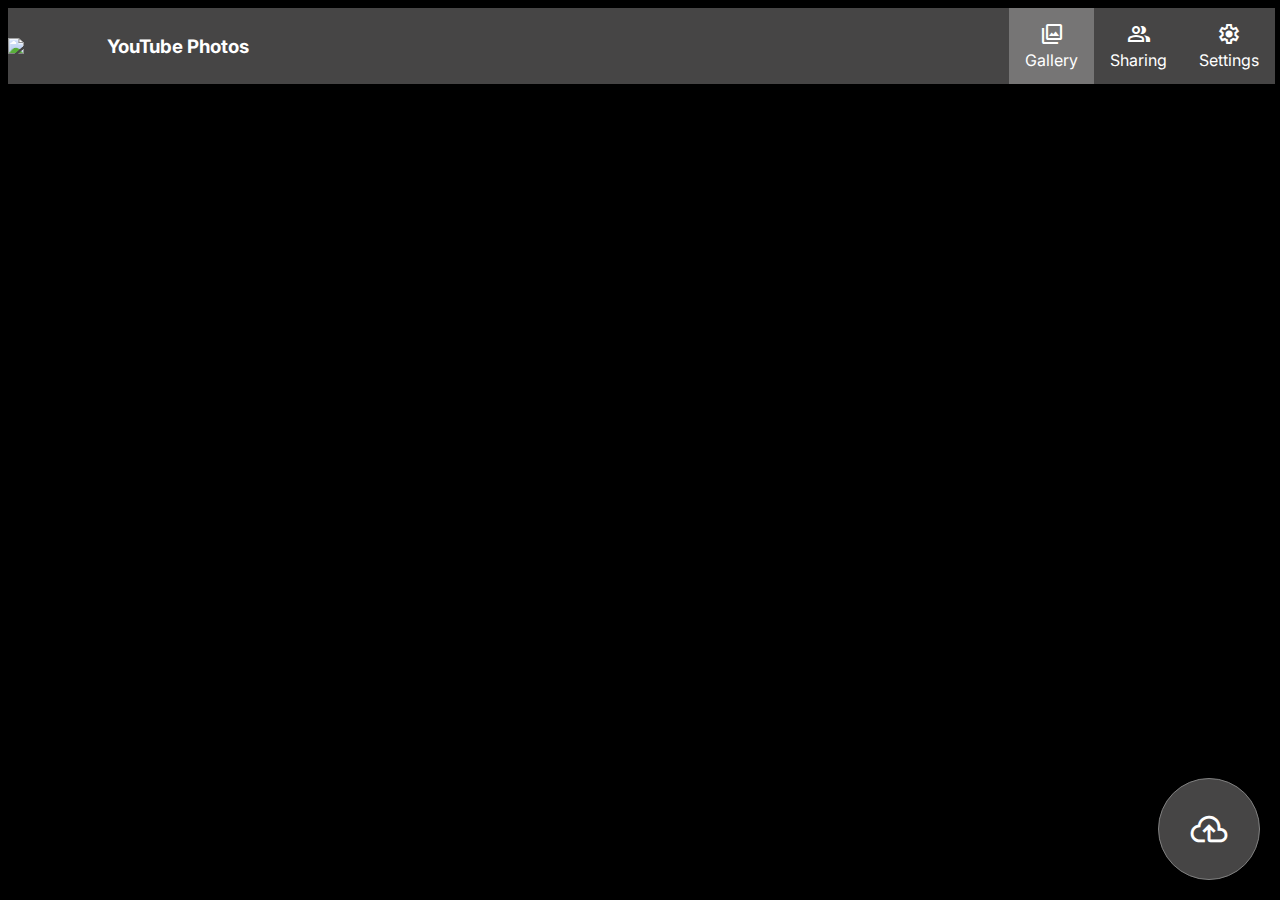
==== index.html @ d9537de5 "Update index.html" ====
<!DOCTYPE HTML>
<html>
  <head>
    <meta charset="utf-8">
    <title>YouTube Photos</title>
    <link rel="stylesheet" href="style.css" />
    <style>
      #channel-image {
  width: 2em;
  height: 2em;
  vertical-align: middle;
}

#channel-name {
  margin-right: 0.2em;
  margin-top: 0;
}

#disclaimer {
  font-size: 0.75em;
  color: #aeaeae;
  max-width: 350px;
}

#uploadText {
  font-size: 1.5em;
}

.post-sign-in {
  display: none;
}

.during-upload {
  display: none;
}

.post-upload {
  display: none;
}

label {
  display: block;
}

input[type="text"], textarea, progress {
  font-size: 0.75em;
  width: 15em;
  margin-bottom: 1em;
  padding: 0.5em;
  font-family: "Open Sans", sans-serif;
}

textarea {
  height: 7em;
}
#btn {
  transition: ease 150ms;
  background: white;
  border-radius: 3px;
  width: 300px;
  height: 50px;
  margin: auto;
  border: 1px solid black;
  cursor: pointer;
  display: flex;
  justify-content: center;
  align-items: center;
  gap: 5px;
}

      #btn:hover {
  border-radius: 8px;
                background: #f0f0f0;
}
      body {
        width: 100%;
        height: 100%;
      }
      html {
        width: 99%;
        height: 99%;
      }
    </style>
  </head>
  <body>
    
</div>
    <nav><div class="logobox"><img src="favicon.ico" width="75"> <h3 style="margin-left:1em">YouTube Photos</h3></div><div style="display:flex"><a href="gallery" target="view" class="active" onclick="tabChange(this)"><span class="material-symbols-outlined">photo_library</span><br>Gallery</a><a href="shares" target="view" onclick="tabChange(this)"><span class="material-symbols-outlined">group</span><br>Sharing</a><a href="settings" target="view" onclick="tabChange(this)"><span class="material-symbols-outlined">settings</span><br>Settings</a></div></nav>
    <iframe src="gallery" name="view" class="view"></iframe>
    
<div id="upload" class="material-symbols-outlined">backup</div>

<!-- The Modal -->
<div id="popup" class="modal">

  <!-- Modal content -->
  <div class="modal-content">
    <span class="close material-symbols-outlined">close</span>
    <span id="signinButton" class="pre-sign-in">
      <button id="btn" style="color:black" onclick="handleAuthClick()"><img src="[data-uri]" width="10%"> Sign in with Google</button>
    </span>

    <div class="post-sign-in" id="noblock">
      <div>
        
      </div>

      <div>
        <input input type="file" hidden id="file" class="button" multiple accept="video/*,image/*">
      <div class="during-upload">
        <p><span id="donec"></span><span id="totalc"></span></p>
        <progress id="upload-progress" max="1" value="0"></progress>
      </div>
      <h3 id="uploadText"></h3>
      <ol id="uploadUL" style="display:none"></ol>
      </div>
      </div>

</div>
</div>

    <div id="modal2" class="modal">

  <div class="modal-content" style="text-align:center">
    <span class="close material-symbols-outlined">close</span>
    <h1>How to <span id="howtoTitle"></span></h1>
    <h3 id="howto"></h3>
</div>
</div>
<script>
// Get the modal
var modal = document.getElementById("popup");

// Get the button that opens the modal
var btn = document.getElementById("upload");

// Get the <span> element that closes the modal
var span = document.getElementsByClassName("close")[0];

// When the user clicks the button, open the modal 
btn.onclick = function() {
  file.click()
}

// When the user clicks on <span> (x), close the modal
span.onclick = function() {
  modal.style.display = "none";
}

var span2 = document.getElementsByClassName("close")[1];
  
span2.onclick = function() {
  modal2.style.display = "none";
}

var currentTab = "gallery";
function tabChange(tab) {
  tab.classList = "active";
  var tabid = tab.href.replace(location.href,"")
  if (currentTab != tabid) {
    document.querySelector(`[href="${currentTab}"]`).classList = ""
  }
  currentTab = tabid
}
</script>
    <script src="//ajax.googleapis.com/ajax/libs/jquery/1.10.2/jquery.min.js"></script>
    <script src="//apis.google.com/js/client:plusone.js"></script>
      <script>
        function startup() {
          noblock.style.display = "block"
          signinButton.style.display = "none"
          getPlaylist()
        }
        document.getElementsByName("view")[0].src = "gallery";

        function howto(text,title) {
          howto.innerHTML = text
          howtoTitle.innerHTML = title
          modal2.style.display = "block"
        }
      </script>
      <script src="googleauth.js"></script>
      <script src="upload.js"></script>
      <script src="plist.js"></script>
      <script async defer src="https://apis.google.com/js/api.js"
        onload="gapiLoaded()"></script>
    <script async defer src="https://accounts.google.com/gsi/client"
        onload="gisLoaded()"></script>
  </body>
</html>
  </body>
</html>
---- style.css ----
@import url('https://fonts.googleapis.com/css2?family=Inter:wght@100..900&display=swap');
@import url('https://fonts.googleapis.com/css2?family=Material+Symbols+Outlined:opsz,wght,FILL,GRAD@20..48,100..700,0..1,-50..200');

* {
  color: white;
  font-family: "Inter", sans-serif;
}

.modal {
  display: none; /* Hidden by default */
  position: fixed; /* Stay in place */
  z-index: 1; /* Sit on top */
  padding-top: 100px; /* Location of the box */
  left: 0;
  top: 0;
  width: 100%; /* Full width */
  height: 100%; /* Full height */
  overflow: auto; /* Enable scroll if needed */
  background-color: rgb(0,0,0); /* Fallback color */
  background-color: rgba(0,0,0,0.4); /* Black w/ opacity */
}

/* Modal Content */
.modal-content {
  background-color: #464545;
  margin: auto;
  padding: 20px;
  border: 1px solid #888;
  width: 80%;
}

.modal-content button {
  border: 2px solid black;
}

/* The Close Button */
.close {
  color: white;
  float: right;
  font-size: 28px;
  font-weight: bold;
}

.close:hover,
.close:focus {
  color: gray;
  transition: ease 150ms;
  text-decoration: none;
  cursor: pointer;
}

#upload {
  padding: 30px;
  font-size: 40px;
  background: #464545;
  border: 1px solid gray;
  border-radius: 100%;
  position: absolute;
  right: 20px;
  bottom: 20px;
  cursor: pointer;
  transition: ease 200ms;
}

#upload:hover {
  background: #767575;
}

nav {
  list-style-type: none;
  margin: 0;
  padding: 0;
  overflow: hidden;
  background-color: #464545;
  box-shadow: 0 4px 8px 0 rgba(0, 0, 0, 0.2), 0 6px 20px 0 rgba(0, 0, 0, 0.19);
  display:flex;
  justify-content: space-between;
}

nav .logobox {
  display: flex;
  align-items: center;
  width: fit-content;
  gap: 5px;
}

nav a {
  display: block;
  color: white;
  text-align: center;
  padding: 14px 16px;
  text-decoration: none;
}

nav a:hover:not(.active) {
  background-color: #5e5c5c;
}

nav a.active {background-color: #767575;}

body,html {
  background: black;
  width: 98%;
  height: 98%;
  scrollbar-width: none;
}

.view {
  border: none;
  width: 100%;
  position:absolute;
  left: 0;
  height: 90%;
}

@keyframes spin {
    0% {
        transform:rotate(0deg);
    }
    100% {
        transform:rotate(360deg);
    }
}

.spin {
  font-family: "Material Symbols Outlined";
  animation-name: spin;
  animation-duration: 2000ms;
  animation-iteration-count: infinite;
  animation-timing-function: linear;
  display: block;
}

button,input {
  background: #464545;
  border: none;
  padding: 5px;
  border-radius: 3px;
  padding-left: 10px;
  padding-right: 10px;
  transition: ease 150ms;
  border: 2px solid black;
}

button {cursor: pointer;}

button:hover {
  background: #767575;
  border-radius: 1px;
}
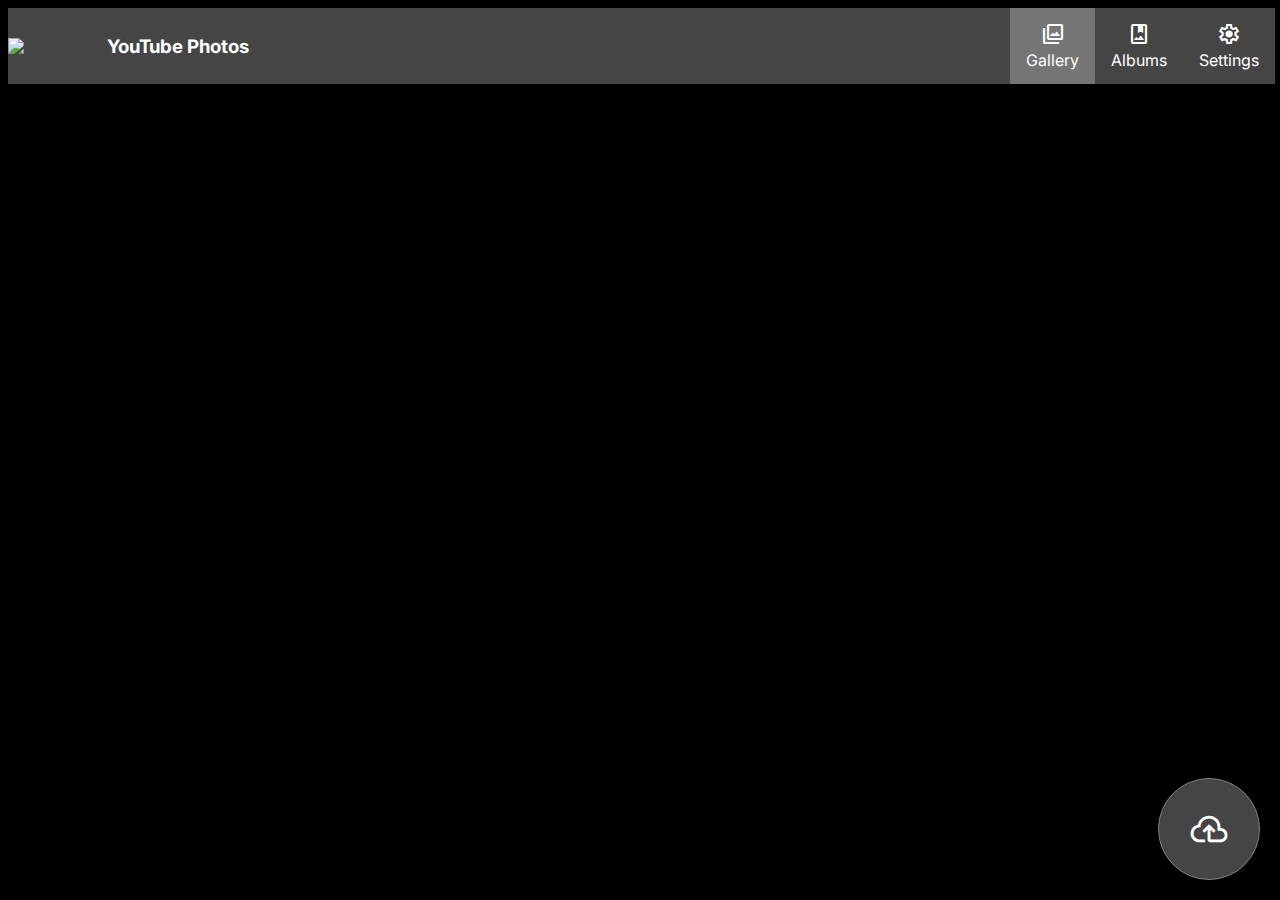
==== commit ad555b65: "Update index.html" ====
--- a/index.html
+++ b/index.html
@@ -85,7 +85,7 @@
   <body>
     
 </div>
-    <nav><div class="logobox"><img src="favicon.ico" width="75"> <h3 style="margin-left:1em">YouTube Photos</h3></div><div style="display:flex"><a href="gallery" target="view" class="active" onclick="tabChange(this)"><span class="material-symbols-outlined">photo_library</span><br>Gallery</a><a href="shares" target="view" onclick="tabChange(this)"><span class="material-symbols-outlined">group</span><br>Sharing</a><a href="settings" target="view" onclick="tabChange(this)"><span class="material-symbols-outlined">settings</span><br>Settings</a></div></nav>
+    <nav><div class="logobox"><img src="favicon.ico" width="75"> <h3 style="margin-left:1em">YouTube Photos</h3></div><div style="display:flex"><a href="gallery" target="view" class="active" onclick="tabChange(this)"><span class="material-symbols-outlined">photo_library</span><br>Gallery</a><a href="albums" target="view" onclick="tabChange(this)"><span class="material-symbols-outlined">photo_album</span><br>Albums</a><a href="settings" target="view" onclick="tabChange(this)"><span class="material-symbols-outlined">settings</span><br>Settings</a></div></nav>
     <iframe src="gallery" name="view" class="view"></iframe>
     
 <div id="upload" class="material-symbols-outlined">backup</div>
@@ -124,7 +124,7 @@
   <div class="modal-content" style="text-align:center">
     <span class="close material-symbols-outlined">close</span>
     <h1>How to <span id="howtoTitle"></span></h1>
-    <h3 id="howto"></h3>
+    <h3 id="howtoT"></h3>
 </div>
 </div>
 <script>
@@ -174,7 +174,7 @@
         document.getElementsByName("view")[0].src = "gallery";
 
         function howto(text,title) {
-          howto.innerHTML = text
+          howtoT.innerHTML = text
           howtoTitle.innerHTML = title
           modal2.style.display = "block"
         }
